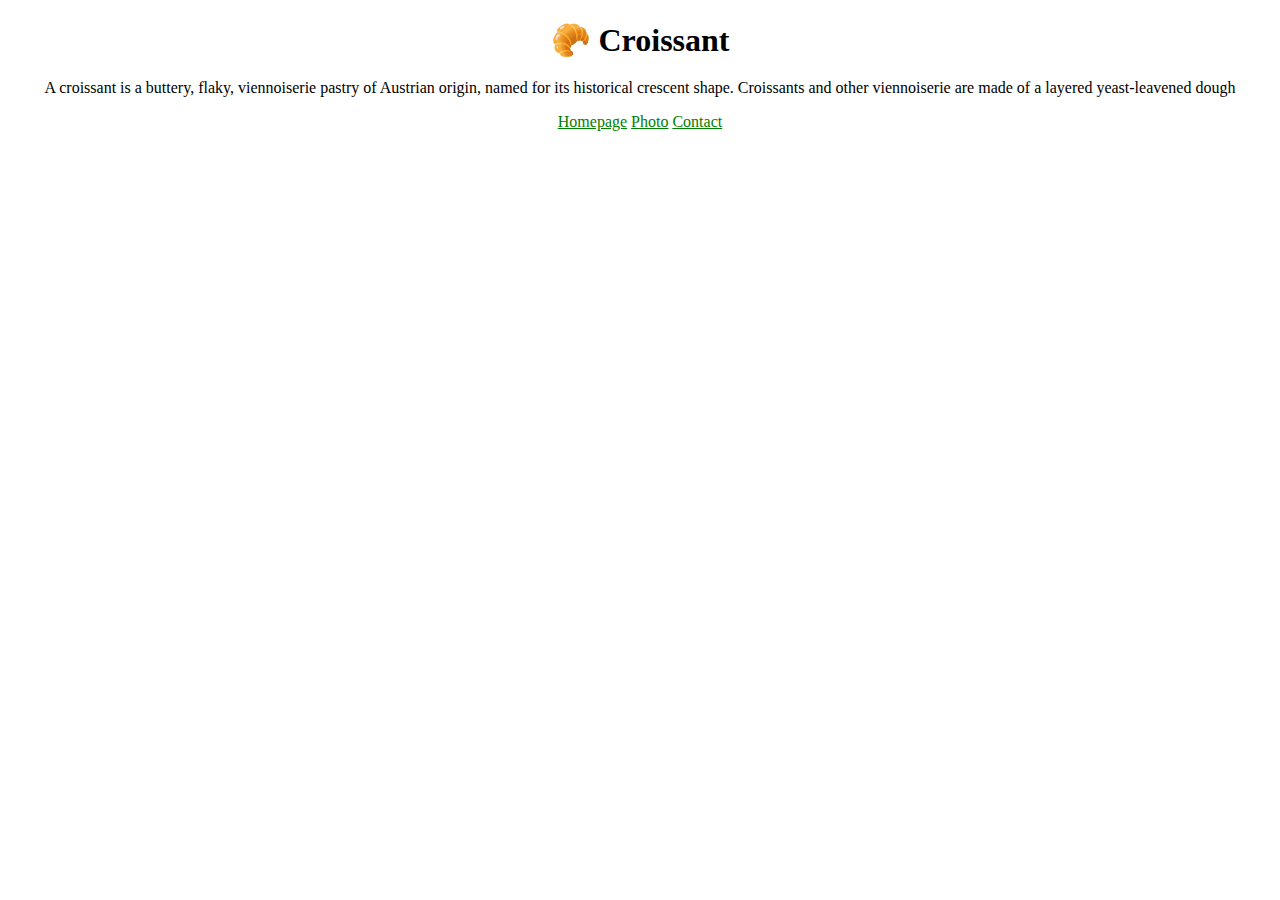
==== index.html @ 90f377e0 "Created basic structure of Multiple Pages website" ====
<!DOCTYPE html>
<html lang="en">
  <head>
    <link
      href="https://cdn.jsdelivr.net/npm/bootstrap@5.2.3/dist/css/bootstrap.min.css"
      rel="stylesheet"
      integrity="sha384-rbsA2VBKQhggwzxH7pPCaAqO46MgnOM80zW1RWuH61DGLwZJEdK2Kadq2F9CUG65"
      crossorigin="anonymous"
    />
    <meta charset="UTF-8" />
    <meta http-equiv="X-UA-Compatible" content="IE=edge" />
    <meta name="viewport" content="width=device-width, initial-scale=1.0" />
    <title>Croisant</title>
    <link rel="stylesheet" href="/styles.css" />
  </head>
  <body>
    <h1>🥐 Croissant</h1>
    <p>
      A croissant is a buttery, flaky, viennoiserie pastry of Austrian origin,
      named for its historical crescent shape. Croissants and other viennoiserie
      are made of a layered yeast-leavened dough
    </p>
    <div>
      <a href="/">Homepage</a>
      <a href="/photo.html" class="m-3">Photo</a>
      <a href="/contact.html">Contact</a>
    </div>
  </body>
</html>
---- styles.css ----
body {
    text-align: center;
    margin-top: 20px;
}

h1 {
    margin-bottom: 20px;
}

img {
    max-width: 100%;
    height: auto;
    border-radius: 10px;
    margin: 10px 0;
}

a {
    color: green;

}
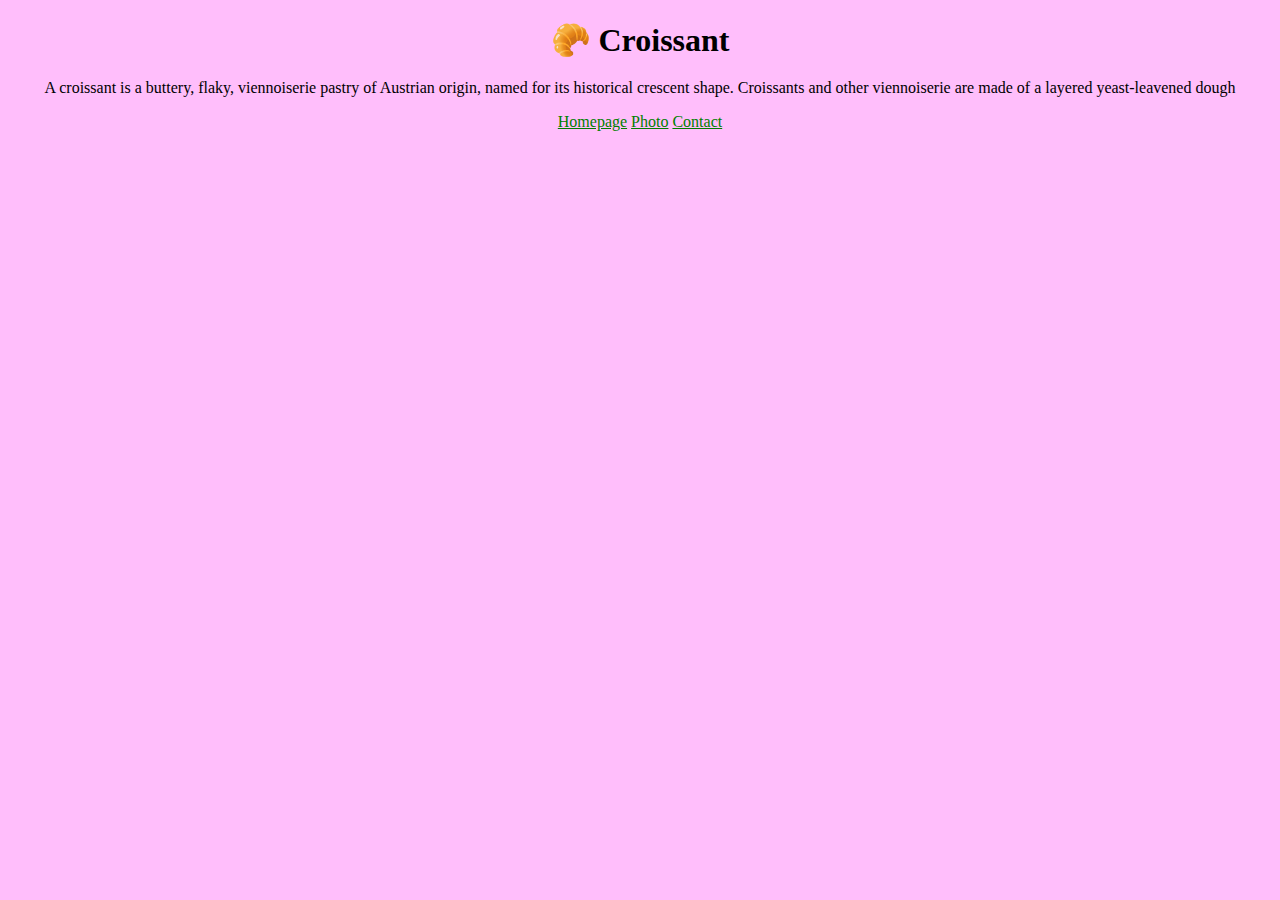
==== commit 2c904225: "Worked on SEO" ====
--- a/index.html
+++ b/index.html
@@ -10,7 +10,11 @@
     <meta charset="UTF-8" />
     <meta http-equiv="X-UA-Compatible" content="IE=edge" />
     <meta name="viewport" content="width=device-width, initial-scale=1.0" />
-    <title>Croisant</title>
+    <title>Croisant shop</title>
+    <meta
+      name="description"
+      content="The shop with the tastiest croissants in Paris"
+    />
     <link rel="stylesheet" href="/styles.css" />
   </head>
   <body>
@@ -21,9 +25,9 @@
       are made of a layered yeast-leavened dough
     </p>
     <div>
-      <a href="/">Homepage</a>
-      <a href="/photo.html" class="m-3">Photo</a>
-      <a href="/contact.html">Contact</a>
+      <a href="/" title="Main page">Homepage</a>
+      <a href="/photo.html" class="m-3" title="Croissant photo">Photo</a>
+      <a href="/contact.html" title="Contact Croissant Shop">Contact</a>
     </div>
   </body>
 </html>
--- a/styles.css
+++ b/styles.css
@@ -1,6 +1,7 @@
 body {
     text-align: center;
     margin-top: 20px;
+    background-color: rgb(255, 190, 251);
 }
 
 h1 {
